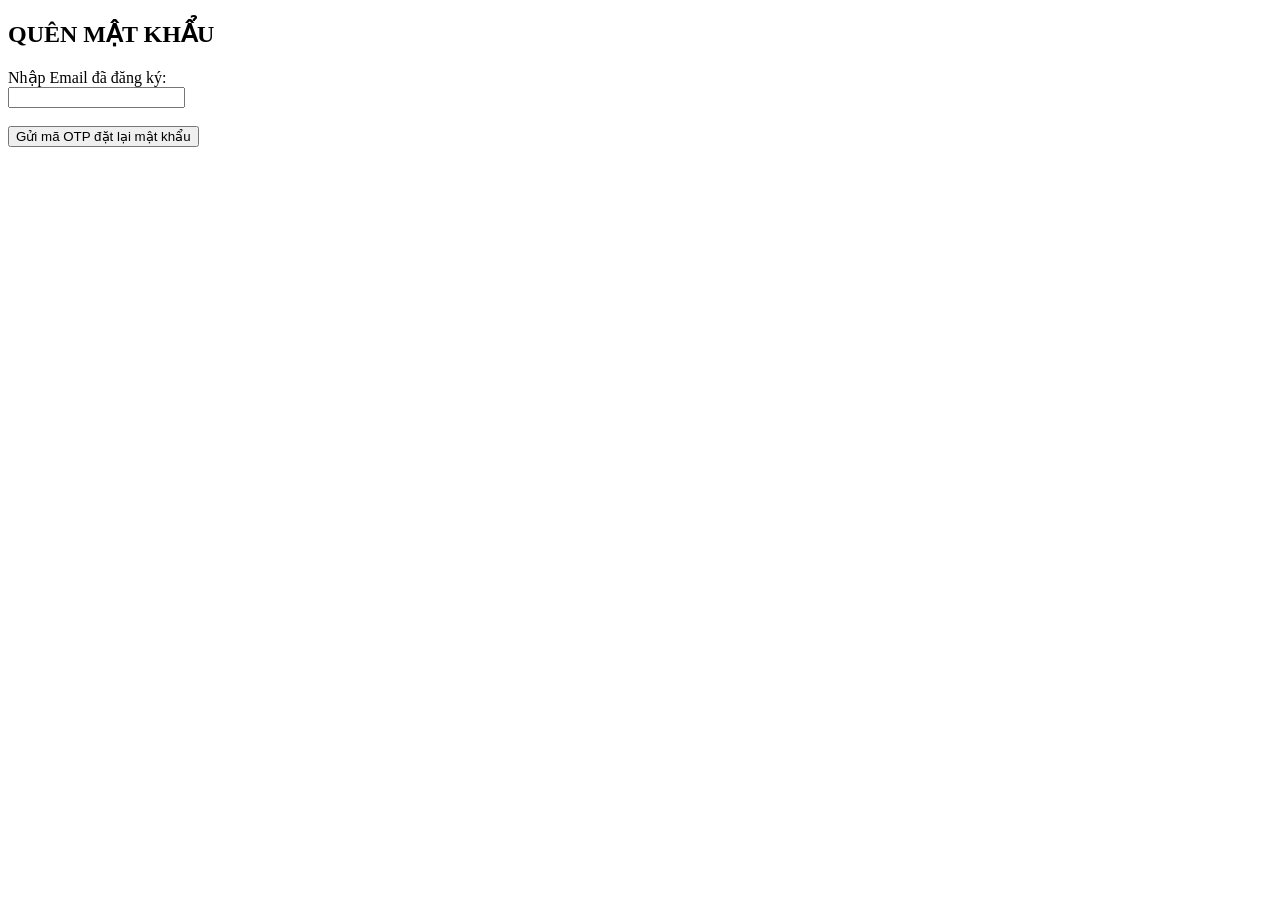
==== src/main/resources/templates/forgot-password.html @ b6c91655 "Hoan thanh BaiTap2 Spring Boot" ====
<!DOCTYPE html>
<html xmlns:th="http://www.thymeleaf.org">
<head>
    <meta charset="UTF-8">
    <title>Quên Mật Khẩu</title>
</head>
<body>
    <h2>QUÊN MẬT KHẨU</h2>
    <p style="color: red;" th:if="${error}" th:text="${error}"></p>

    <form th:action="@{/forgot-password}" method="post">
        <label>Nhập Email đã đăng ký:</label><br>
        <input type="email" name="email" required /><br><br>
        <button type="submit">Gửi mã OTP đặt lại mật khẩu</button>
    </form>
</body>
</html>
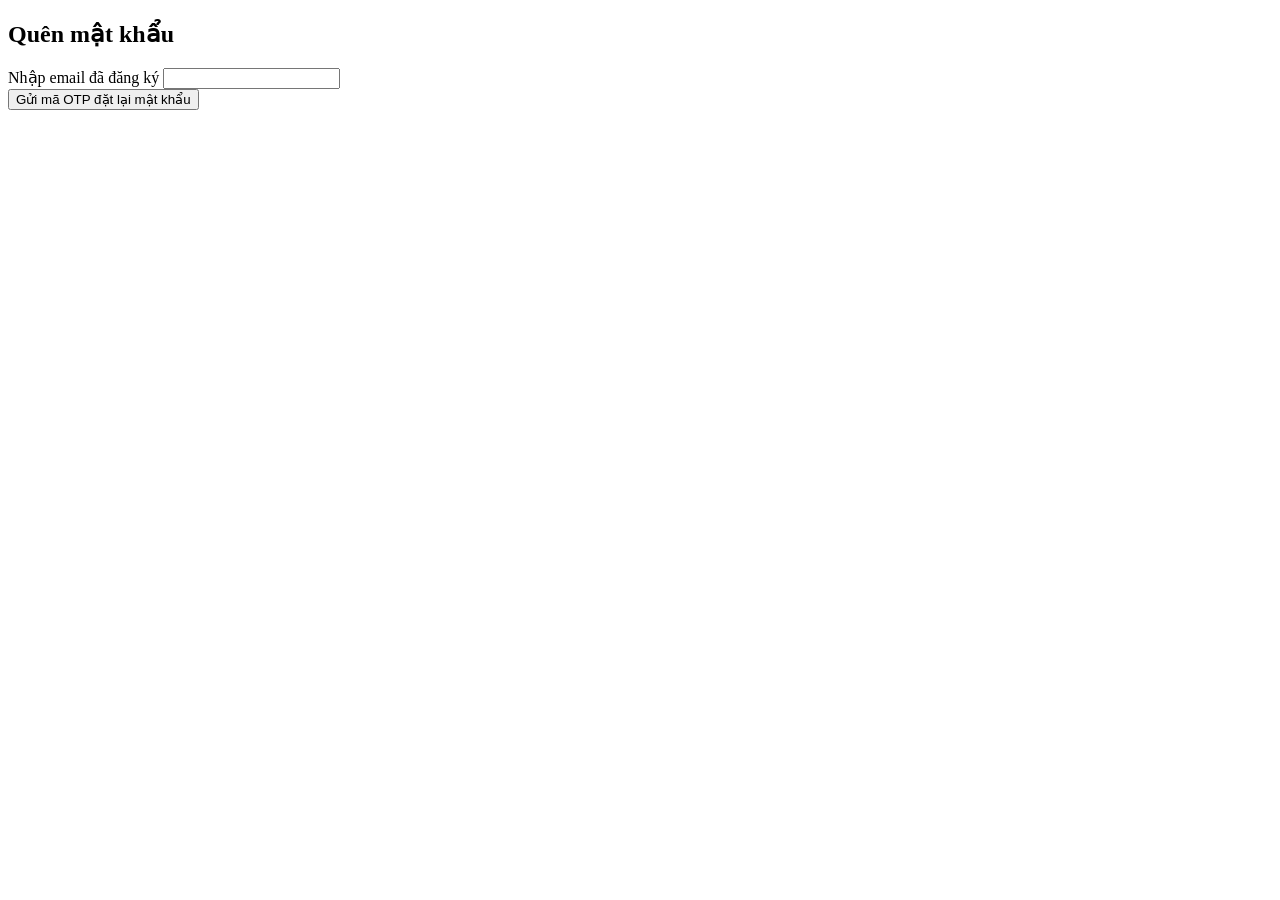
==== commit ccae2d2b: "Thêm mới Xây dựng chức năng profile của User để update: fullname, phone, images (có sử dụng upload f" ====
--- a/src/main/resources/templates/forgot-password.html
+++ b/src/main/resources/templates/forgot-password.html
@@ -2,16 +2,29 @@
 <html xmlns:th="http://www.thymeleaf.org">
 <head>
     <meta charset="UTF-8">
-    <title>Quên Mật Khẩu</title>
+    <title>Quên mật khẩu</title>
 </head>
 <body>
-    <h2>QUÊN MẬT KHẨU</h2>
-    <p style="color: red;" th:if="${error}" th:text="${error}"></p>
+    <div class="row justify-content-center">
+        <div class="col-md-5">
+            <div class="card shadow-sm">
+                <div class="card-body p-4">
+                    <h2 class="card-title mb-3">Quên mật khẩu</h2>
 
-    <form th:action="@{/forgot-password}" method="post">
-        <label>Nhập Email đã đăng ký:</label><br>
-        <input type="email" name="email" required /><br><br>
-        <button type="submit">Gửi mã OTP đặt lại mật khẩu</button>
-    </form>
+                    <div class="alert alert-danger" th:if="${error}" th:text="${error}"></div>
+
+                    <form th:action="@{/forgot-password}" method="post" th:object="${forgotForm}" novalidate>
+                        <div class="mb-3">
+                            <label class="form-label">Nhập email đã đăng ký</label>
+                            <input type="email" th:field="*{email}" class="form-control"
+                                   th:classappend="${#fields.hasErrors('email')} ? 'is-invalid' : ''" />
+                            <div class="invalid-feedback" th:if="${#fields.hasErrors('email')}" th:errors="*{email}"></div>
+                        </div>
+                        <button type="submit" class="btn btn-primary w-100">Gửi mã OTP đặt lại mật khẩu</button>
+                    </form>
+                </div>
+            </div>
+        </div>
+    </div>
 </body>
-</html>+</html>
